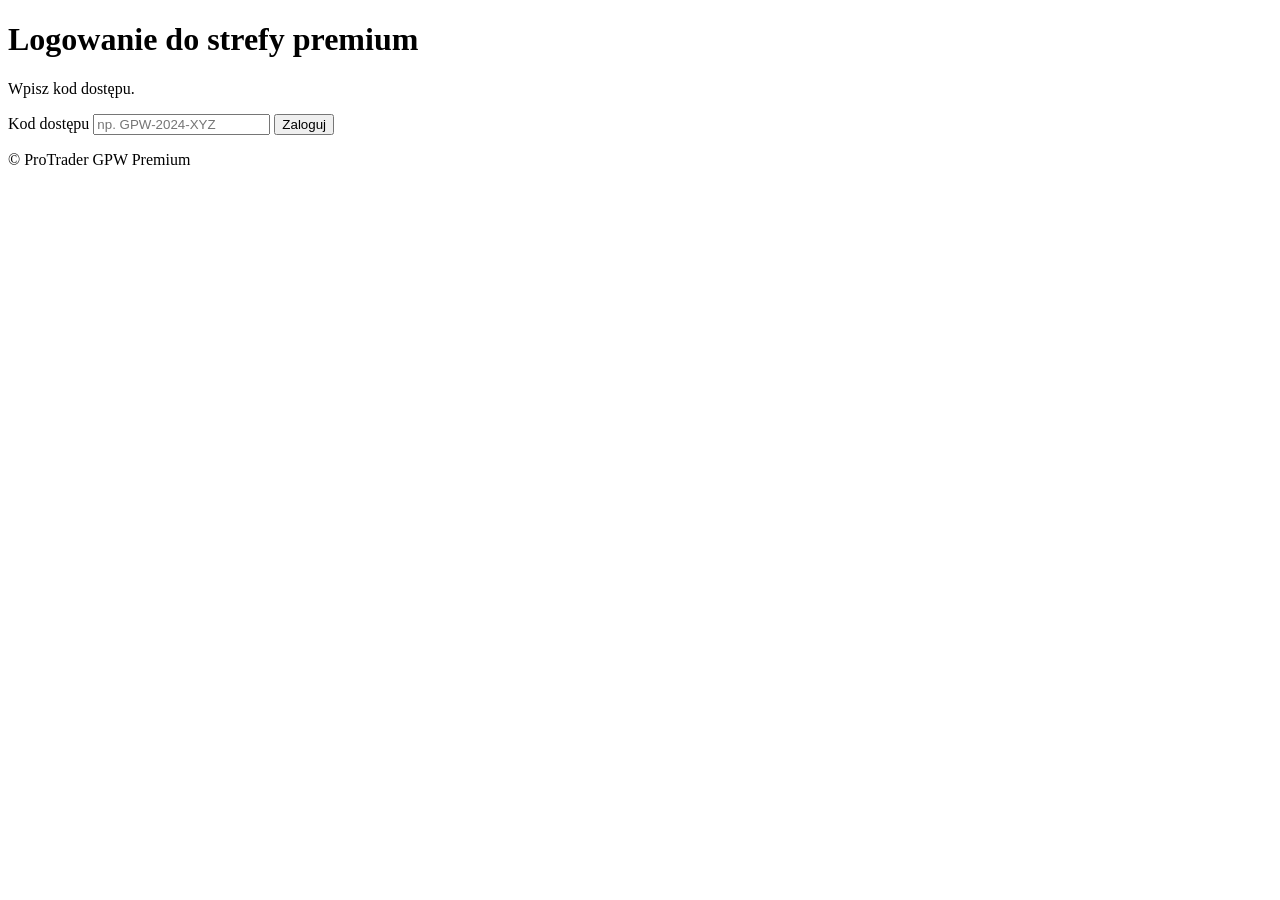
==== login.html @ 85a67bee "Add login.html for premium access page" ====
<!DOCTYPE html>
<html lang="pl">
<head>
  <meta charset="UTF-8">
  <title>Logowanie – ProTrader GPW Premium</title>
  <meta name="viewport" content="width=device-width, initial-scale=1">
  <link rel="stylesheet" href="style.css">
</head>
<body>
  <div class="app">
    <header class="header">
      <h1>Logowanie do strefy premium</h1>
      <p class="subtitle">Wpisz kod dostępu.</p>
    </header>

    <main class="main">
      <section class="card">
        <label class="label">Kod dostępu</label>
        <input type="password" id="accessCode" placeholder="np. GPW-2024-XYZ">

        <button id="loginBtn">Zaloguj</button>
        <p id="msg" class="msg"></p>
      </section>
    </main>

    <footer class="footer">
      © ProTrader GPW Premium
    </footer>
  </div>

  <script src="app.js"></script>
</body>
</html>
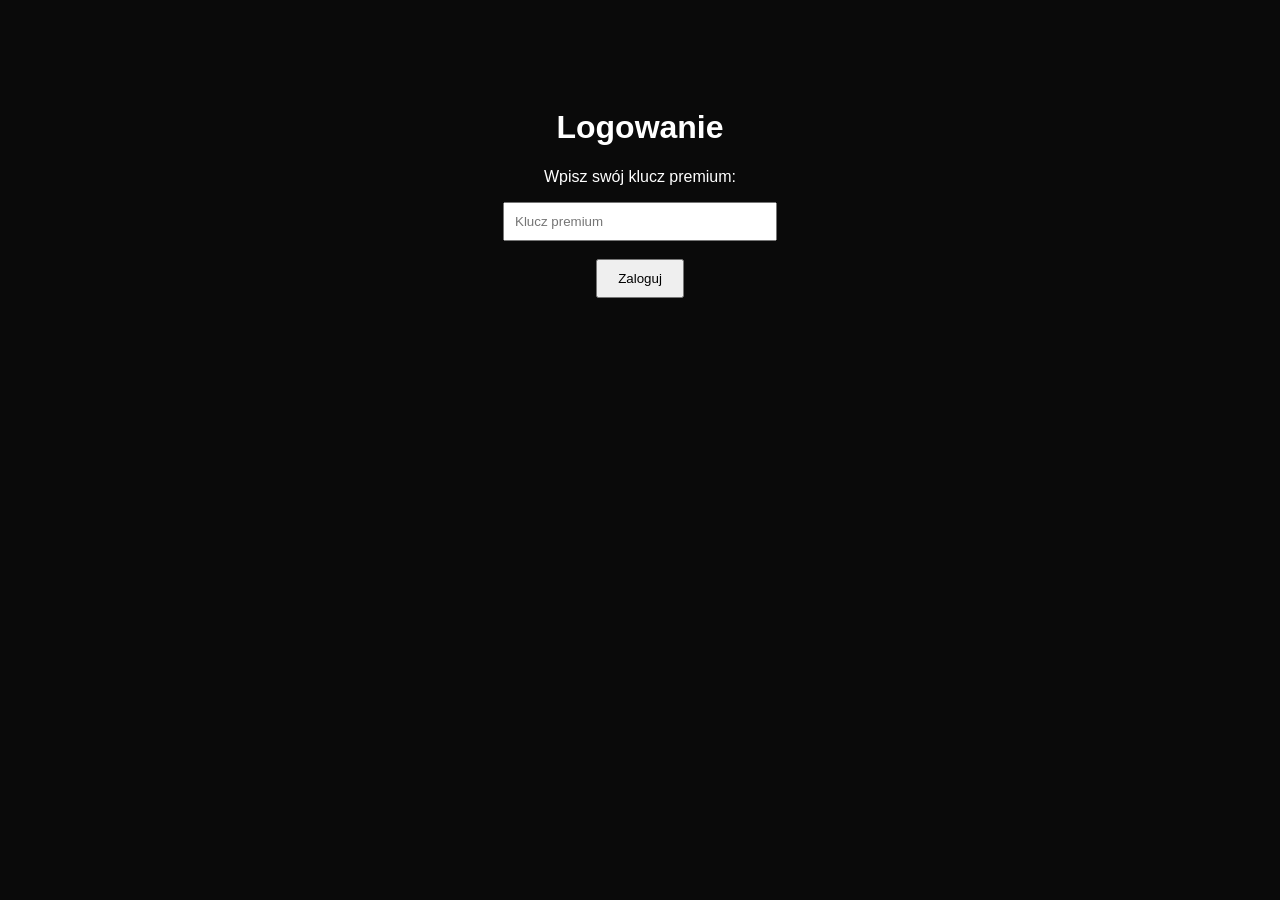
==== commit 93800103: "Add login page for premium access" ====
--- a/login.html
+++ b/login.html
@@ -1,33 +1,30 @@
 <!DOCTYPE html>
 <html lang="pl">
 <head>
-  <meta charset="UTF-8">
-  <title>Logowanie – ProTrader GPW Premium</title>
-  <meta name="viewport" content="width=device-width, initial-scale=1">
-  <link rel="stylesheet" href="style.css">
+    <meta charset="UTF-8">
+    <title>Logowanie – ProTrader GPW Premium</title>
 </head>
-<body>
-  <div class="app">
-    <header class="header">
-      <h1>Logowanie do strefy premium</h1>
-      <p class="subtitle">Wpisz kod dostępu.</p>
-    </header>
+<body style="background:#0a0a0a; color:white; font-family:Arial; text-align:center; padding-top:80px;">
+    <h1>Logowanie</h1>
+    <p>Wpisz swój klucz premium:</p>
 
-    <main class="main">
-      <section class="card">
-        <label class="label">Kod dostępu</label>
-        <input type="password" id="accessCode" placeholder="np. GPW-2024-XYZ">
+    <input id="key" type="password" placeholder="Klucz premium" style="padding:10px; width:250px;">
+    <br><br>
 
-        <button id="loginBtn">Zaloguj</button>
-        <p id="msg" class="msg"></p>
-      </section>
-    </main>
+    <button onclick="login()" style="padding:10px 20px;">Zaloguj</button>
 
-    <footer class="footer">
-      © ProTrader GPW Premium
-    </footer>
-  </div>
+    <script>
+        function login() {
+            const key = document.getElementById("key").value;
 
-  <script src="app.js"></script>
+            // TU WPISZESZ SWÓJ KLUCZ PREMIUM
+            if (key === "GPW-PREMIUM-2024") {
+                localStorage.setItem("premium", "true");
+                window.location.href = "premium.html";
+            } else {
+                alert("Niepoprawny klucz premium");
+            }
+        }
+    </script>
 </body>
 </html>
